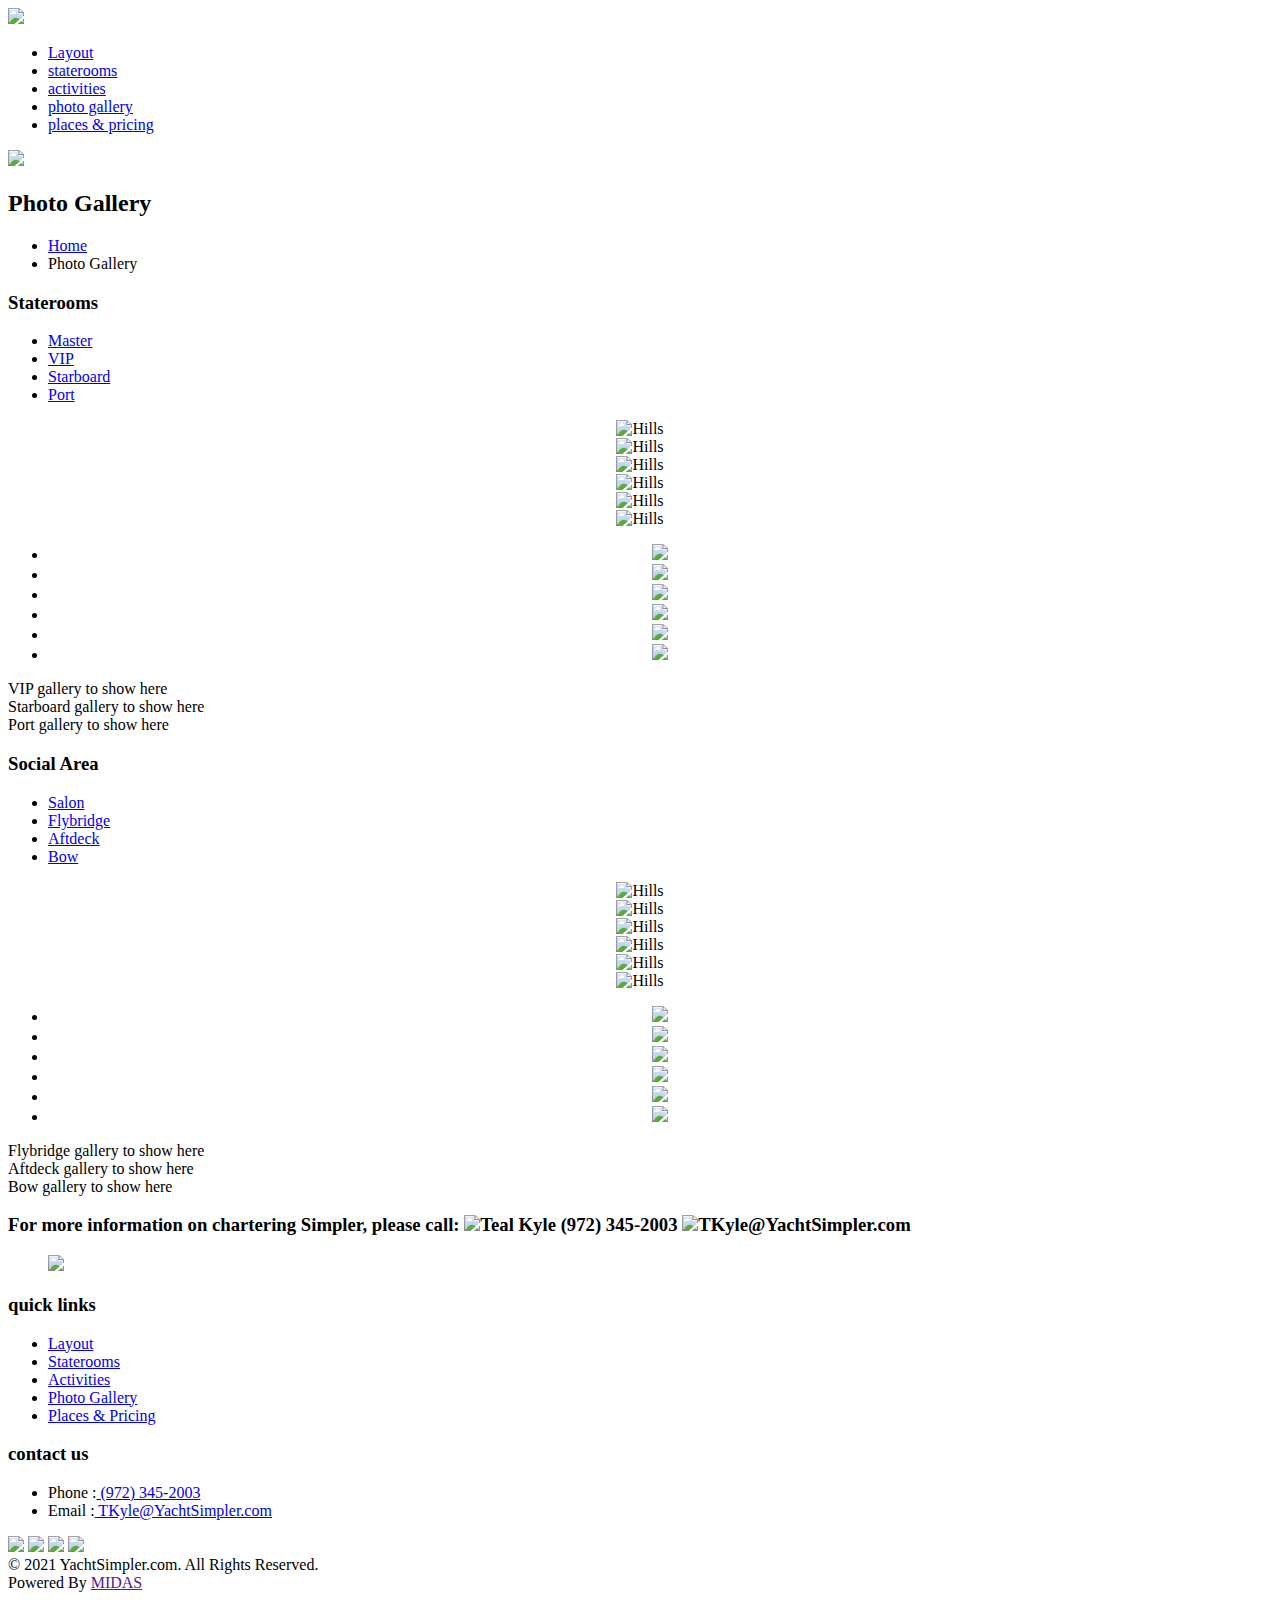
==== photo-gallery.html @ 0db18f21 "Update photo-gallery.html" ====
<!DOCTYPE html>
<html>
<head>
<title>Sympler</title>
<meta charset="utf-8">
<meta http-equiv="X-UA-Compatible" content="IE=edge">
<meta name="viewport" content="width=device-width, initial-scale=1.0">
<meta name="SKYPE_TOOLBAR" content="SKYPE_TOOLBAR_PARSER_COMPATIBLE" />
<link rel="shortcut icon" href="fav.ico" />
<!-- Bootstrap -->
<link href="css/bootstrap.css" rel="stylesheet">
<link href="font-awesome-4.7.0/css/font-awesome.min.css" rel="stylesheet">
<link rel="stylesheet" href="css/owl.carousel.css">
<link href="css/style-1.css" rel="stylesheet">
<link href="css/inner.css" rel="stylesheet">
<link href="css/gallery.css" rel="stylesheet">
<link href="https://fonts.googleapis.com/css2?family=Jost:wght@400;500;600;700&family=Poppins&display=swap" rel="stylesheet"> 
<!-- HTML5 Shim and Respond.js IE8 support of HTML5 elements and media queries -->
<!-- WARNING: Respond.js doesn't work if you view the page via file:// -->
<!--[if lt IE 9]>
      <script src="js/html5shiv.js"></script>
      <script src="js/respond.js"></script>
      <link href="css/font-awesome-ie7.min.css" rel="stylesheet">
    <![endif]-->

</head>
<body>
<div id="wrapper">
	<header>
		<div class="container clearfix">
			<div class="header_right clearfix">
				<div class="top_link clearfix"> <span class="nav_icon"><i class="fa fa-bars"></i></span>
				<!--top_link--> 
			</div>
			<div class="header_left clearfix"> <a class="site_logo" href="index.html"><img src="images/logo.png" /></a></div>
			<div class="nav_link"> 
				<span class="nav_close"><i class="fa fa-times"></i></span>
				<ul class="clearfix">
					<li><a class="active" href="layout.html">Layout</a></li>
					<li><a href="staterooms.html">staterooms</a></li>
					<li><a href="employer.html">activities</a></li>
					<li><a href="photo-gallery.html">photo gallery</a></li>
					<li><a href="learn.html">places & pricing</a></li>
				</ul>
			</div>
			<!--nav_link-->       
		</div></div>
	</header>
	
	<main>
		<section class="inner_banner">
			<img src="images/inner-banner3.jpg">
			<div class="container">
				<h2>Photo Gallery</h2>
			</div>
		</section>
		
		<section>
			<div class="container">
				<div class="breadcrumb_b">
					<ul class="breadcrumb">
						<li><a href="#">Home</a></li>
						<li>Photo Gallery</li>
					</ul>
				</div>
			</div>
		</section>
		
		<section class="block gallery_section">
			<div class="container">
				<div class="photo_gallery">
					<h3 class="panel-title">Staterooms</h3>
					<span class="panel-right">
						<!-- Tabs -->
						<ul class="nav nav-tabs">
							<li class="nav-item"><a class="nav-link active" href="#master" data-toggle="tab">Master</a></li>
							<li class="nav-item"><a class="nav-link" href="#vip" data-toggle="tab">VIP</a></li>
							<li class="nav-item"><a class="nav-link" href="#starboard" data-toggle="tab">Starboard</a></li>
							<li class="nav-item"><a class="nav-link" href="#port" data-toggle="tab">Port</a></li>
						</ul>
					</span>
					<div class="tab-content">
						<div class="tab-pane active" id="master">
							<div class="gallery_b">
								 <div id="custCarousel" class="carousel slide" data-ride="carousel" align="center">
									<!-- slides -->
									<div class="carousel-inner">
										<div class="carousel-item active"> <img src="images/gallery_L1.jpg" alt="Hills"> </div>
										<div class="carousel-item"> <img src="images/gallery_L2.jpg" alt="Hills"> </div>
										<div class="carousel-item"> <img src="images/gallery_L3.jpg" alt="Hills"> </div>
										<div class="carousel-item"> <img src="images/gallery_L4.jpg" alt="Hills"> </div>
										<div class="carousel-item"> <img src="images/gallery_L5.jpg" alt="Hills"> </div>
										<div class="carousel-item"> <img src="images/gallery_L6.jpg" alt="Hills"> </div>
									</div> <!-- Left right --> 											
									<ul class="carousel-indicators list-inline">
										<li class="list-inline-item active"> <a id="carousel-selector-0" class="selected" data-slide-to="0" data-target="#custCarousel"> <img src="images/gallery_L1.jpg" class="img-fluid"> </a> </li>
										<li class="list-inline-item"> <a id="carousel-selector-1" data-slide-to="1" data-target="#custCarousel"> <img src="images/gallery_L2.jpg" class="img-fluid"> </a> </li>
										<li class="list-inline-item"> <a id="carousel-selector-2" data-slide-to="2" data-target="#custCarousel"> <img src="images/gallery_L3.jpg" class="img-fluid"> </a> </li>
										<li class="list-inline-item"> <a id="carousel-selector-2" data-slide-to="3" data-target="#custCarousel"> <img src="images/gallery_L4.jpg" class="img-fluid"> </a> </li>
										<li class="list-inline-item"> <a id="carousel-selector-2" data-slide-to="4" data-target="#custCarousel"> <img src="images/gallery_L5.jpg" class="img-fluid"> </a> </li>
										<li class="list-inline-item"> <a id="carousel-selector-2" data-slide-to="5" data-target="#custCarousel"> <img src="images/gallery_L6.jpg" class="img-fluid"> </a> </li>
									</ul>
									<a class="carousel-control-prev" href="#custCarousel" data-slide="prev"> <span class="carousel-control-prev-icon"></span> </a> 
									<a class="carousel-control-next" href="#custCarousel" data-slide="next"> <span class="carousel-control-next-icon"></span> </a> <!-- Thumbnails -->
								</div>									
							</div>									
						</div>
						
						<div class="tab-pane" id="vip">VIP gallery to show here</div>
						
						<div class="tab-pane" id="starboard">Starboard gallery to show here</div>
						
						<div class="tab-pane" id="port">Port gallery to show here</div>
					</div>
				</div>
			</div>
			
			
			<div class="container">
				<div class="photo_gallery mt-5">
					<h3 class="panel-title">Social Area</h3>
					<span class="panel-right">
						<!-- Tabs -->
						<ul class="nav nav-tabs">
							<li class="nav-item"><a class="nav-link active" href="#salon" data-toggle="tab">Salon</a></li>
							<li class="nav-item"><a class="nav-link" href="#flybridge" data-toggle="tab">Flybridge</a></li>
							<li class="nav-item"><a class="nav-link" href="#aftdeck" data-toggle="tab">Aftdeck</a></li>
							<li class="nav-item"><a class="nav-link" href="#bow" data-toggle="tab">Bow</a></li>
						</ul>
					</span>
					<div class="tab-content">
						<div class="tab-pane active" id="salon">
							<div class="gallery_b">
								 <div id="master_gallery" class="carousel slide" data-ride="carousel" align="center">
									<!-- slides -->
									<div class="carousel-inner">
										<div class="carousel-item active"> <img src="images/gallery_L7.jpg" alt="Hills"> </div>
										<div class="carousel-item"> <img src="images/gallery_L8.jpg" alt="Hills"> </div>
										<div class="carousel-item"> <img src="images/gallery_L9.jpg" alt="Hills"> </div>
										<div class="carousel-item"> <img src="images/gallery_L10.jpg" alt="Hills"> </div>
										<div class="carousel-item"> <img src="images/gallery_L11.jpg" alt="Hills"> </div>
										<div class="carousel-item"> <img src="images/gallery_L12.jpg" alt="Hills"> </div>
									</div> <!-- Left right --> 
									<a class="carousel-control-prev" href="#master_gallery" data-slide="prev"> <span class="carousel-control-prev-icon"></span> </a> 
									<a class="carousel-control-next" href="#master_gallery" data-slide="next"> <span class="carousel-control-next-icon"></span> </a> <!-- Thumbnails -->
									<ul class="carousel-indicators list-inline">
										<li class="list-inline-item active"> <a id="carousel-selector-0" class="selected" data-slide-to="0" data-target="#master_gallery"> <img src="images/gallery_L7.jpg" class="img-fluid"> </a> </li>
										<li class="list-inline-item"> <a id="carousel-selector-1" data-slide-to="1" data-target="#master_gallery"> <img src="images/gallery_L8.jpg" class="img-fluid"> </a> </li>
										<li class="list-inline-item"> <a id="carousel-selector-2" data-slide-to="2" data-target="#master_gallery"> <img src="images/gallery_L9.jpg" class="img-fluid"> </a> </li>
										<li class="list-inline-item"> <a id="carousel-selector-2" data-slide-to="3" data-target="#master_gallery"> <img src="images/gallery_L10.jpg" class="img-fluid"> </a> </li>
										<li class="list-inline-item"> <a id="carousel-selector-2" data-slide-to="4" data-target="#master_gallery"> <img src="images/gallery_L11.jpg" class="img-fluid"> </a> </li>
										<li class="list-inline-item"> <a id="carousel-selector-2" data-slide-to="5" data-target="#master_gallery"> <img src="images/gallery_L12.jpg" class="img-fluid"> </a> </li>
									</ul>
								</div>									
							</div>									
						</div>
						
						<div class="tab-pane" id="flybridge">  Flybridge gallery to show here</div>
						
						<div class="tab-pane" id="aftdeck">Aftdeck gallery to show here</div>
						
						<div class="tab-pane" id="bow">Bow gallery to show here</div>
					</div>
				</div>
			</div>
			

		</section>
					
			
		<section class="subs_section">
			<div class="container">
				<div class="subscribe_b">
					<div class="row">
						<div class="col-md-12">
							<h3><span class="p_text">For more information on chartering Simpler, please call:</span> <span class="p_icon"><img src="images/telephone.png">Teal Kyle  (972) 345-2003</span> <span class="e_icon"><img src="images/email1.png">TKyle@YachtSimpler.com</span></h3>
						</div>
					</div>
				</div>
			</div>
		</section>
	</main>
	
	<footer>
		<div class="footer_top">
			<div class="container">
				<div class="row">
					<div class="col-lg-3">
						<article>
							<figure><img src="images/footer-l.png"></figure>
						</article>
					</div>
					<div class="col-lg-6">
						<article class="control_margin">
							<h3>quick links</h3>
							<ul class="clearfix custom_ul">
								<li><a href="#">Layout</a></li>
								<li><a href="#">Staterooms</a></li>
								<li><a href="#">Activities</a></li>
								<li><a href="#">Photo Gallery</a></li>     
								<li><a href="#">Places & Pricing </a></li>
							</ul>
						</article>
					</div>
					<div class="col-lg-3">
						<article class="address_footer">
							<h3>contact us</h3>
							<ul class="clearfix">
								<li>Phone :<a href="tel:9723452003"> (972) 345-2003</a></li>
								<li>Email :<a href="mailto:tkyle@yachtSimpler.com"> TKyle@YachtSimpler.com</a></li>
							</ul>
							<div class="media"> 
								<a href="#"><img src="images/facebook.png"></a> 
								<a href="#"><img src="images/twitter.png"></a> 
								<a href="#"><img src="images/youtube.png"></a> 								
								<a href="#"><img src="images/instagram.png"></a> 								
							</div>
						</article>
					</div>
				</div>
			</div>
			<!---container--> 
		</div>
		<!--footer_top-->
    
		<div class="container">
			<div class="footer_bottom">		
				<div class="row">
					<div class="col-sm-6">
						<div class="footer_left">© 2021 YachtSimpler.com. <span>All Rights Reserved.</span></div>
					</div>
					<div class="col-sm-6">
						<div class="footer_right">Powered By <a href="" target="_blank">MIDAS</a> </div>
					</div>
				</div>
			</div>
			<!-- /container --> 
		</div>
	</footer>
</div>
<!-- /wrapper --> 

<script src="js/jquery-3.5.1.min.js"></script> 
<script src="js/bootstrap.js"></script> 
<script src="js/owl.carousel.js"></script> 
<script src="js/lightslider.js"></script> 
<script src="js/custom.js"></script>
</body>
</html>
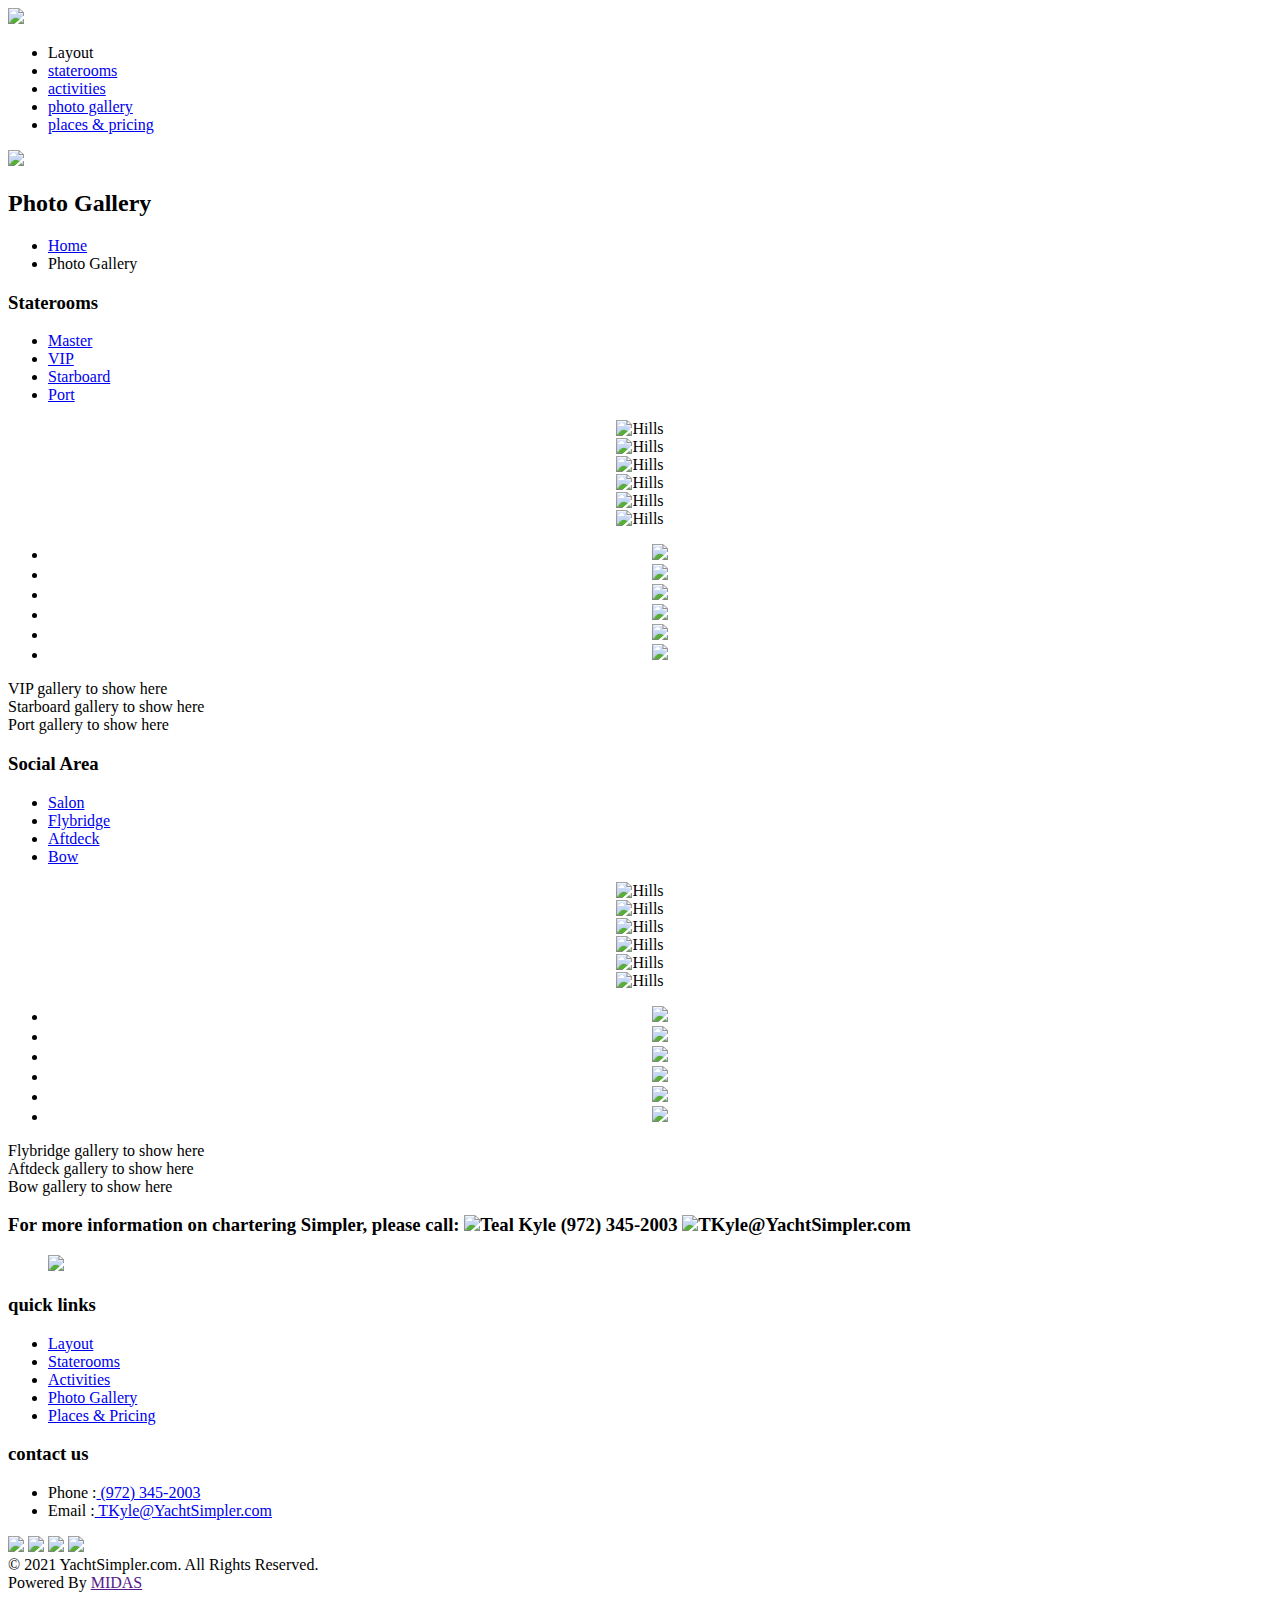
==== commit 7092813b: "Update photo-gallery.html" ====
--- a/photo-gallery.html
+++ b/photo-gallery.html
@@ -36,7 +36,7 @@
 			<div class="nav_link"> 
 				<span class="nav_close"><i class="fa fa-times"></i></span>
 				<ul class="clearfix">
-					<li><a class="active" href="layout.html">Layout</a></li>
+					<li><a class="layout.html">Layout</a></li>
 					<li><a href="staterooms.html">staterooms</a></li>
 					<li><a href="employer.html">activities</a></li>
 					<li><a href="photo-gallery.html">photo gallery</a></li>
